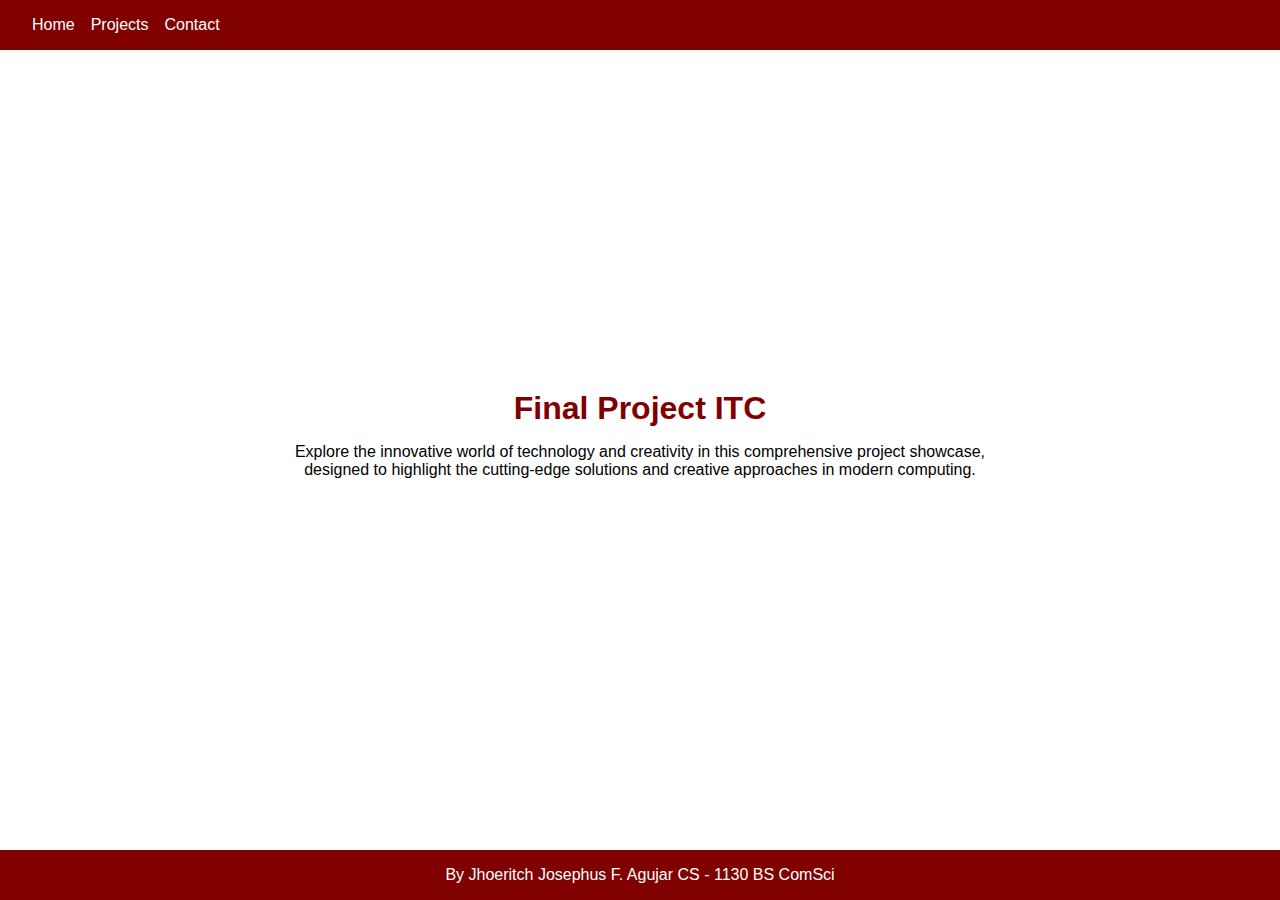
==== index.html @ 0ee93f96 "Update index.html" ====
<!DOCTYPE html>
<html lang="en">
<head>
    <meta charset="UTF-8">
    <title>Final Project ITC</title>
    <link rel="stylesheet" href="index.css">
</head>
<body>
    <nav class="navbar">
        <div class="burger-menu" onclick="toggleMenu()">
            <div class="burger-line"></div>
            <div class="burger-line"></div>
            <div class="burger-line"></div>
        </div>
        <div class="navbar-links">
            <a href="#" onclick="showSection('home')">Home</a>
            <a href="#" onclick="showSection('projects')">Projects</a>
            <a href="#" onclick="showSection('contacts')">Contact</a>
        </div>
    </nav>
    
    <div class="content">
        <div id="home-section" class="section">
            <h1>Final Project ITC</h1>
            <p>Explore the innovative world of technology and creativity in this comprehensive project showcase, designed to highlight the cutting-edge solutions and creative approaches in modern computing.</p>
        </div>
        
        <div id="projects-section" class="section" style="display: none;">
            <h2>Projects</h2>
            <div id="project-content">
                <a href="#" class="project-link" onclick="loadProject('convertor')">Convertor</a><br><br>
                <a href="#" class="project-link" onclick="loadProject('income-tax')">Income Tax Calculator</a>
            </div>
        </div>
        <div id="project-iframe-container" style="display: none;">
                <iframe id="project-iframe" src="" width="100%" height="600px" frameborder="0"></iframe>
                <button onclick="closeProject()">Back to Projects</button>
        </div>
        </div>
        
        <div id="contacts-section" class="section" style="display: none;">
            <h2>Contact Information</h2>
            <p>Email: jjfagujar@addu.edu.ph</p>
            <p>Phone No: 0977 317 5805</p>
        </div>
    </div>
    <footer>By Jhoeritch Josephus F. Agujar CS - 1130 BS ComSci</footer>
    <script src="index.js"></script>
</body>
</html>
---- index.css ----
* {
    margin: 0;
    padding: 0;
    box-sizing: border-box;
    font-family: Arial, sans-serif;
}

body {
    background-color: white;
    display: flex;
    flex-direction: column;
    min-height: 100vh;
}

.navbar {
    background-color: maroon;
    display: flex;
    justify-content: space-between;
    align-items: center;
    padding: 1rem 2rem;
}

.navbar-links {
    display: flex;
    gap: 1rem;
}

.navbar-links a {
    color: white;
    text-decoration: none;
    transition: color 0.3s ease;
}

.navbar-links a:hover {
    color: #ffcccc;
}

.burger-menu {
    display: none;
    flex-direction: column;
    cursor: pointer;
}

.burger-line {
    width: 25px;
    height: 3px;
    background-color: white;
    margin: 3px 0;
    transition: 0.4s;
}

.content {
    flex-grow: 1;
    display: flex;
    flex-direction: column;
    justify-content: center;
    align-items: center;
    padding: 2rem;
}

/* NEW SECTION VISIBILITY STYLES */
.section {
    display: none;
    width: 100%;
    max-width: 800px;
    text-align: center;
    padding: 2rem;
}

#home-section {
    display: block; /* Home section visible by default */
}
/* END OF NEW SECTION VISIBILITY STYLES */

#home-section, 
#projects-section, 
#contacts-section {
    max-width: 800px;
    margin-bottom: 2rem;
}

h1, h2 {
    color: maroon;
    margin-bottom: 1rem;
}

.project-link {
    display: inline-block;
    background-color: maroon;
    color: white;
    padding: 0.5rem 1rem;
    text-decoration: none;
    border-radius: 5px;
    transition: background-color 0.3s ease;
}

.project-link:hover {
    background-color: #8b0000;
}

footer {
    background-color: maroon;
    color: white;
    text-align: center;
    padding: 1rem;
    width: 100%;
}

/* Project Iframe Styles */
#project-iframe-container {
    width: 100%;
    max-width: 800px;
}

#project-iframe {
    border: 2px solid maroon;
    border-radius: 8px;
}

#project-iframe-container button {
    margin-top: 15px;
    background-color: maroon;
    color: white;
    border: none;
    padding: 10px 20px;
    border-radius: 4px;
    cursor: pointer;
}

/* Responsive Design */
@media screen and (max-width: 768px) {
    .navbar-links {
        display: none;
        flex-direction: column;
        width: 100%;
        position: absolute;
        top: 70px;
        left: 0;
        background-color: maroon;
        padding: 1rem;
    }

    .navbar-links.active {
        display: flex;
    }

    .navbar-links a {
        margin: 0.5rem 0;
        text-align: center;
    }

    .burger-menu {
        display: flex;
    }

    .content {
        padding: 1rem;
    }
}
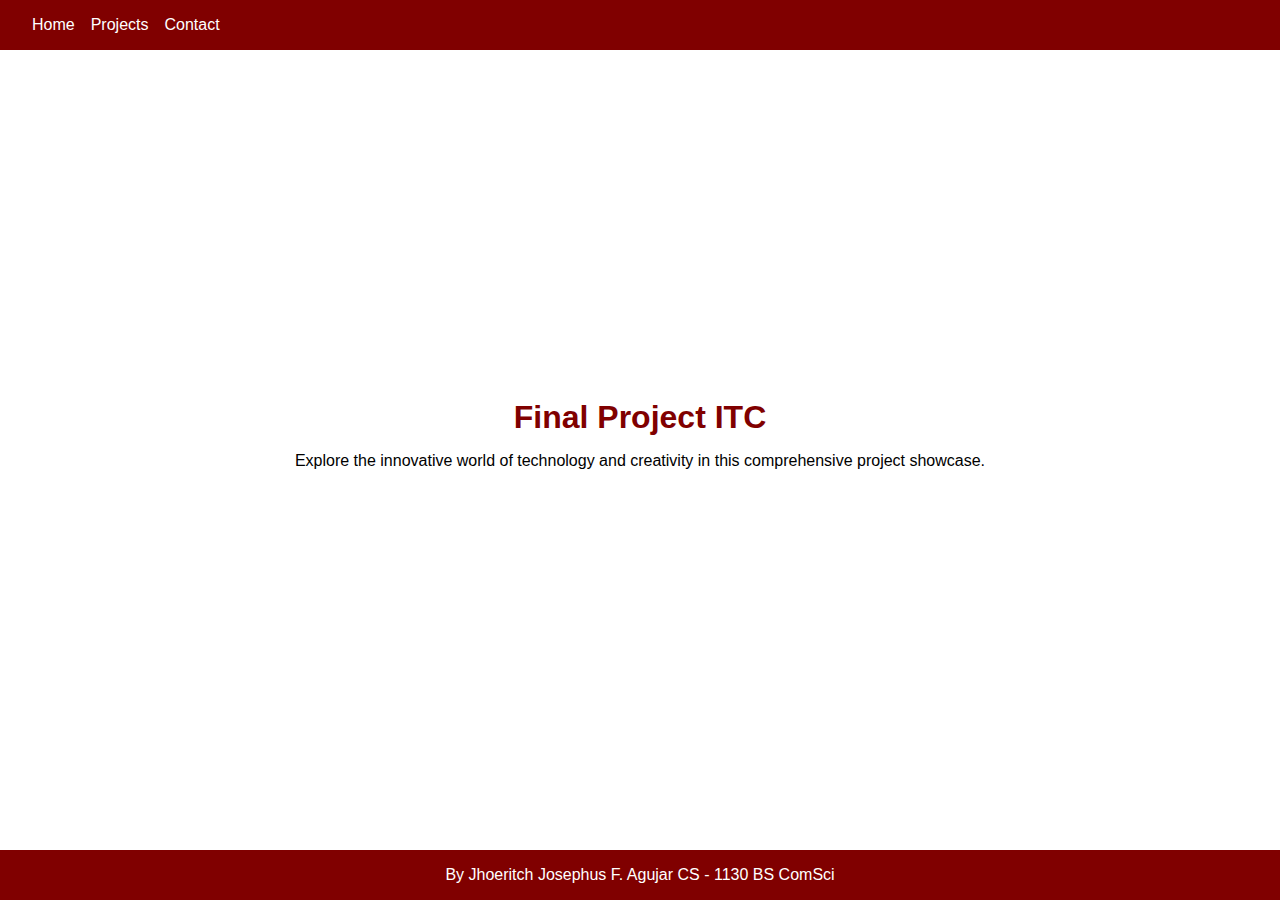
==== commit b06b4e8b: "Update index.html" ====
--- a/index.html
+++ b/index.html
@@ -2,6 +2,7 @@
 <html lang="en">
 <head>
     <meta charset="UTF-8">
+    <meta name="viewport" content="width=device-width, initial-scale=1.0">
     <title>Final Project ITC</title>
     <link rel="stylesheet" href="index.css">
 </head>
@@ -22,20 +23,21 @@
     <div class="content">
         <div id="home-section" class="section">
             <h1>Final Project ITC</h1>
-            <p>Explore the innovative world of technology and creativity in this comprehensive project showcase, designed to highlight the cutting-edge solutions and creative approaches in modern computing.</p>
+            <p>Explore the innovative world of technology and creativity in this comprehensive project showcase.</p>
         </div>
         
         <div id="projects-section" class="section" style="display: none;">
             <h2>Projects</h2>
             <div id="project-content">
                 <a href="#" class="project-link" onclick="loadProject('convertor')">Convertor</a><br><br>
-                <a href="#" class="project-link" onclick="loadProject('income-tax')">Income Tax Calculator</a>
+                <a href="#" class="project-link" onclick="loadProject('income-tax')">Income Tax Calculator</a><br><br>
+                <a href="#" class="project-link" onclick="loadProject('natural-numbers')">First N Natural Numbers</a>
             </div>
         </div>
+
         <div id="project-iframe-container" style="display: none;">
-                <iframe id="project-iframe" src="" width="100%" height="600px" frameborder="0"></iframe>
-                <button onclick="closeProject()">Back to Projects</button>
-        </div>
+            <iframe id="project-iframe" src="" width="100%" height="600px" frameborder="0"></iframe>
+            <button onclick="closeProject()">Back to Projects</button>
         </div>
         
         <div id="contacts-section" class="section" style="display: none;">
@@ -44,7 +46,8 @@
             <p>Phone No: 0977 317 5805</p>
         </div>
     </div>
+    
     <footer>By Jhoeritch Josephus F. Agujar CS - 1130 BS ComSci</footer>
-    <script src="index.js"></script>
+    <script src="index.js" defer></script>
 </body>
 </html>
--- a/index.css
+++ b/index.css
@@ -4,14 +4,12 @@
     box-sizing: border-box;
     font-family: Arial, sans-serif;
 }
-
 body {
     background-color: white;
     display: flex;
     flex-direction: column;
     min-height: 100vh;
 }
-
 .navbar {
     background-color: maroon;
     display: flex;
@@ -19,28 +17,23 @@
     align-items: center;
     padding: 1rem 2rem;
 }
-
 .navbar-links {
     display: flex;
     gap: 1rem;
 }
-
 .navbar-links a {
     color: white;
     text-decoration: none;
     transition: color 0.3s ease;
 }
-
 .navbar-links a:hover {
     color: #ffcccc;
 }
-
 .burger-menu {
     display: none;
     flex-direction: column;
     cursor: pointer;
 }
-
 .burger-line {
     width: 25px;
     height: 3px;
@@ -48,16 +41,14 @@
     margin: 3px 0;
     transition: 0.4s;
 }
-
 .content {
     flex-grow: 1;
     display: flex;
-    flex-direction: column;
-    justify-content: center;
-    align-items: center;
+    justify-content: center; /* Center contents horizontally */
+    align-items: center; /* Center contents vertically */
     padding: 2rem;
+    text-align: center; /* Optional: center text alignment */
 }
-
 /* NEW SECTION VISIBILITY STYLES */
 .section {
     display: none;
@@ -66,24 +57,20 @@
     text-align: center;
     padding: 2rem;
 }
-
 #home-section {
     display: block; /* Home section visible by default */
 }
 /* END OF NEW SECTION VISIBILITY STYLES */
-
 #home-section, 
 #projects-section, 
 #contacts-section {
     max-width: 800px;
     margin-bottom: 2rem;
 }
-
 h1, h2 {
     color: maroon;
     margin-bottom: 1rem;
 }
-
 .project-link {
     display: inline-block;
     background-color: maroon;
@@ -93,11 +80,9 @@
     border-radius: 5px;
     transition: background-color 0.3s ease;
 }
-
 .project-link:hover {
     background-color: #8b0000;
 }
-
 footer {
     background-color: maroon;
     color: white;
@@ -105,14 +90,47 @@
     padding: 1rem;
     width: 100%;
 }
-
-/* Project Iframe Styles */
+/* Responsive Design */
+@media screen and (max-width: 768px) {
+    .navbar-links {
+        display: none;
+        flex-direction: column;
+        width: 100%;
+        position: absolute;
+        top: 70px;
+        left: 0;
+        background-color: maroon;
+        padding: 1rem;
+    }
+    .navbar-links.active {
+        display: flex;
+    }
+    .navbar-links a {
+        margin: 0.5rem 0;
+        text-align: center;
+    }
+    .burger-menu {
+        display: flex;
+    }
+    .content {
+        padding: 1rem;
+        justify-content: center; /* Center contents horizontally */
+        align-items: center; /* Center contents vertically */
+    }
+}
 #project-iframe-container {
+    display: flex;
+    justify-content: center;
+    align-items: center;
     width: 100%;
     max-width: 800px;
+    margin: 0 auto;
+    min-height: calc(100vh - 200px); /* Adjust based on your navbar and footer height */
 }
 
 #project-iframe {
+    width: 100%;
+    max-width: 800px;
     border: 2px solid maroon;
     border-radius: 8px;
 }
@@ -126,34 +144,18 @@
     border-radius: 4px;
     cursor: pointer;
 }
+#contacts-section {
+    display: flex;
+    flex-direction: column;
+    justify-content: center;
+    align-items: center;
+    text-align: center;
+    min-height: calc(100vh - 200px); /* Adjusts height to center content vertically */
+    width: 100%;
+    padding: 2rem;
+}
 
-/* Responsive Design */
-@media screen and (max-width: 768px) {
-    .navbar-links {
-        display: none;
-        flex-direction: column;
-        width: 100%;
-        position: absolute;
-        top: 70px;
-        left: 0;
-        background-color: maroon;
-        padding: 1rem;
-    }
-
-    .navbar-links.active {
-        display: flex;
-    }
-
-    .navbar-links a {
-        margin: 0.5rem 0;
-        text-align: center;
-    }
-
-    .burger-menu {
-        display: flex;
-    }
-
-    .content {
-        padding: 1rem;
-    }
+#contacts-section p {
+    margin: 10px 0;
+    text-align: center;
 }
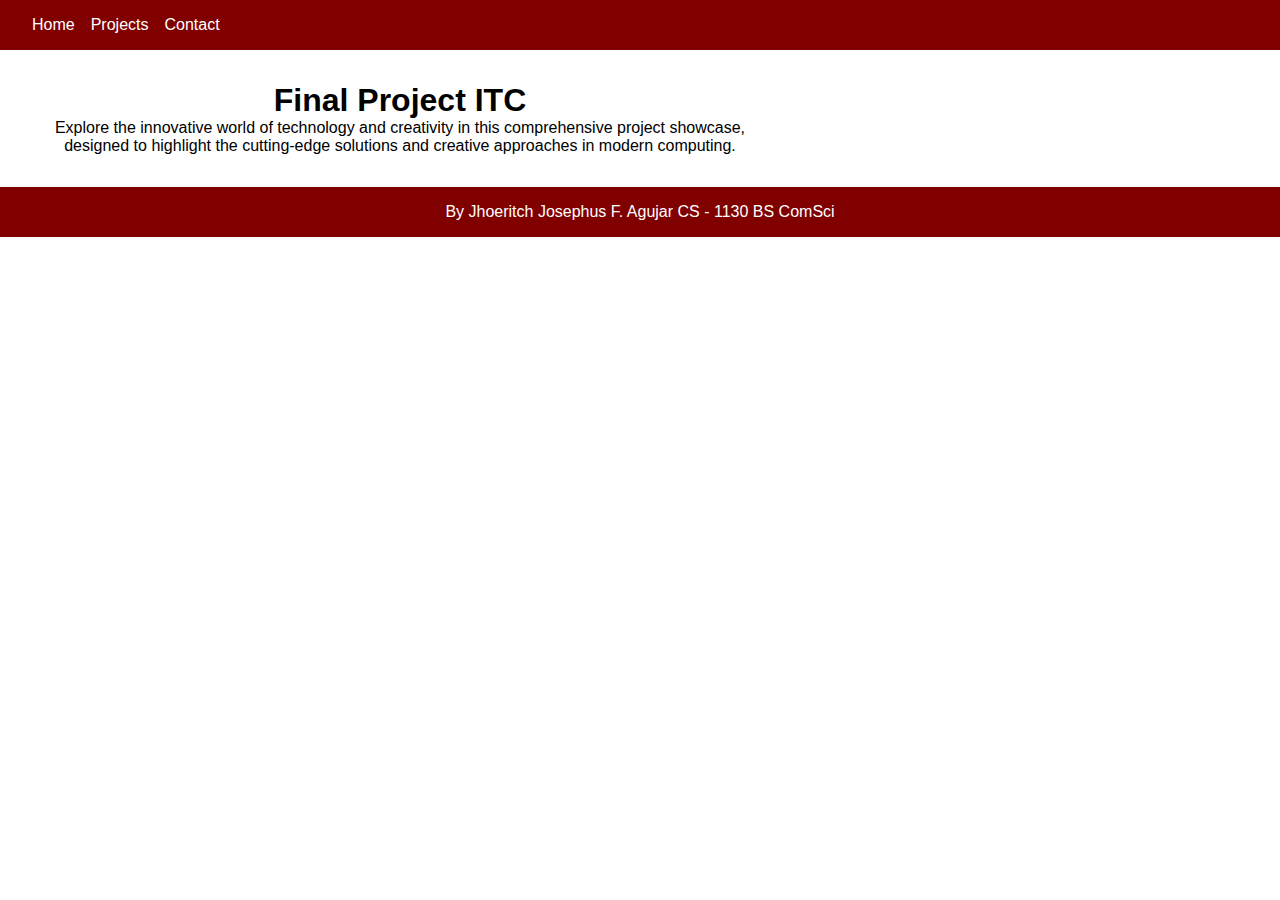
==== commit db5f71d7: "Update index.html" ====
--- a/index.html
+++ b/index.html
@@ -2,7 +2,6 @@
 <html lang="en">
 <head>
     <meta charset="UTF-8">
-    <meta name="viewport" content="width=device-width, initial-scale=1.0">
     <title>Final Project ITC</title>
     <link rel="stylesheet" href="index.css">
 </head>
@@ -23,7 +22,7 @@
     <div class="content">
         <div id="home-section" class="section">
             <h1>Final Project ITC</h1>
-            <p>Explore the innovative world of technology and creativity in this comprehensive project showcase.</p>
+            <p>Explore the innovative world of technology and creativity in this comprehensive project showcase, designed to highlight the cutting-edge solutions and creative approaches in modern computing.</p>
         </div>
         
         <div id="projects-section" class="section" style="display: none;">
@@ -31,13 +30,12 @@
             <div id="project-content">
                 <a href="#" class="project-link" onclick="loadProject('convertor')">Convertor</a><br><br>
                 <a href="#" class="project-link" onclick="loadProject('income-tax')">Income Tax Calculator</a><br><br>
-                <a href="#" class="project-link" onclick="loadProject('natural-numbers')">First N Natural Numbers</a>
+                <a href="#" class="project-link" onclick="loadProject('natural-numbers')">First N Natural Numbers</a><br><br>
             </div>
         </div>
-
         <div id="project-iframe-container" style="display: none;">
-            <iframe id="project-iframe" src="" width="100%" height="600px" frameborder="0"></iframe>
-            <button onclick="closeProject()">Back to Projects</button>
+                <iframe id="project-iframe" src="" width="100%" height="600px" frameborder="0"></iframe>
+                <button onclick="closeProject()">Back to Projects</button>
         </div>
         
         <div id="contacts-section" class="section" style="display: none;">
@@ -46,8 +44,7 @@
             <p>Phone No: 0977 317 5805</p>
         </div>
     </div>
-    
     <footer>By Jhoeritch Josephus F. Agujar CS - 1130 BS ComSci</footer>
-    <script src="index.js" defer></script>
+    <script src="index.js"></script>
 </body>
 </html>
--- a/index.css
+++ b/index.css
@@ -4,12 +4,14 @@
     box-sizing: border-box;
     font-family: Arial, sans-serif;
 }
+
 body {
     background-color: white;
     display: flex;
     flex-direction: column;
     min-height: 100vh;
 }
+
 .navbar {
     background-color: maroon;
     display: flex;
@@ -17,23 +19,28 @@
     align-items: center;
     padding: 1rem 2rem;
 }
+
 .navbar-links {
     display: flex;
     gap: 1rem;
 }
+
 .navbar-links a {
     color: white;
     text-decoration: none;
     transition: color 0.3s ease;
 }
+
 .navbar-links a:hover {
     color: #ffcccc;
 }
+
 .burger-menu {
     display: none;
     flex-direction: column;
     cursor: pointer;
 }
+
 .burger-line {
     width: 25px;
     height: 3px;
@@ -41,15 +48,7 @@
     margin: 3px 0;
     transition: 0.4s;
 }
-.content {
-    flex-grow: 1;
-    display: flex;
-    justify-content: center; /* Center contents horizontally */
-    align-items: center; /* Center contents vertically */
-    padding: 2rem;
-    text-align: center; /* Optional: center text alignment */
-}
-/* NEW SECTION VISIBILITY STYLES */
+
 .section {
     display: none;
     width: 100%;
@@ -57,20 +56,11 @@
     text-align: center;
     padding: 2rem;
 }
+
 #home-section {
-    display: block; /* Home section visible by default */
+    display: block;
 }
-/* END OF NEW SECTION VISIBILITY STYLES */
-#home-section, 
-#projects-section, 
-#contacts-section {
-    max-width: 800px;
-    margin-bottom: 2rem;
-}
-h1, h2 {
-    color: maroon;
-    margin-bottom: 1rem;
-}
+
 .project-link {
     display: inline-block;
     background-color: maroon;
@@ -80,9 +70,11 @@
     border-radius: 5px;
     transition: background-color 0.3s ease;
 }
+
 .project-link:hover {
     background-color: #8b0000;
 }
+
 footer {
     background-color: maroon;
     color: white;
@@ -90,72 +82,24 @@
     padding: 1rem;
     width: 100%;
 }
+
 /* Responsive Design */
 @media screen and (max-width: 768px) {
+    .burger-menu {
+        display: flex;
+    }
+
     .navbar-links {
         display: none;
         flex-direction: column;
-        width: 100%;
         position: absolute;
         top: 70px;
         left: 0;
         background-color: maroon;
-        padding: 1rem;
+        width: 100%;
     }
+
     .navbar-links.active {
         display: flex;
     }
-    .navbar-links a {
-        margin: 0.5rem 0;
-        text-align: center;
-    }
-    .burger-menu {
-        display: flex;
-    }
-    .content {
-        padding: 1rem;
-        justify-content: center; /* Center contents horizontally */
-        align-items: center; /* Center contents vertically */
-    }
 }
-#project-iframe-container {
-    display: flex;
-    justify-content: center;
-    align-items: center;
-    width: 100%;
-    max-width: 800px;
-    margin: 0 auto;
-    min-height: calc(100vh - 200px); /* Adjust based on your navbar and footer height */
-}
-
-#project-iframe {
-    width: 100%;
-    max-width: 800px;
-    border: 2px solid maroon;
-    border-radius: 8px;
-}
-
-#project-iframe-container button {
-    margin-top: 15px;
-    background-color: maroon;
-    color: white;
-    border: none;
-    padding: 10px 20px;
-    border-radius: 4px;
-    cursor: pointer;
-}
-#contacts-section {
-    display: flex;
-    flex-direction: column;
-    justify-content: center;
-    align-items: center;
-    text-align: center;
-    min-height: calc(100vh - 200px); /* Adjusts height to center content vertically */
-    width: 100%;
-    padding: 2rem;
-}
-
-#contacts-section p {
-    margin: 10px 0;
-    text-align: center;
-}
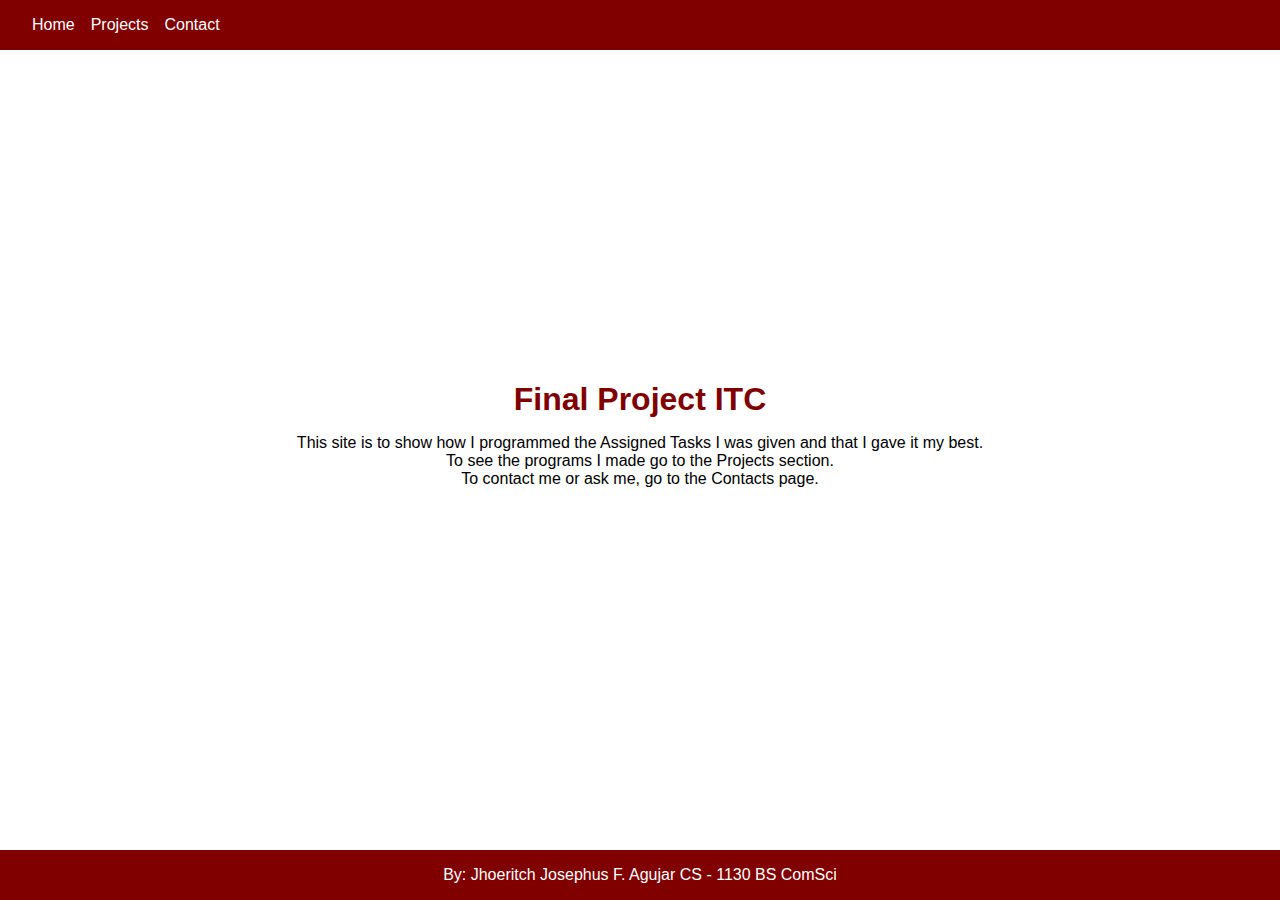
==== commit 8865ab8b: "Update index.html" ====
--- a/index.html
+++ b/index.html
@@ -22,7 +22,9 @@
     <div class="content">
         <div id="home-section" class="section">
             <h1>Final Project ITC</h1>
-            <p>Explore the innovative world of technology and creativity in this comprehensive project showcase, designed to highlight the cutting-edge solutions and creative approaches in modern computing.</p>
+            <p>This site is to show how I programmed the Assigned Tasks I was given and that I gave it my best.</p>
+            <p>To see the programs I made go to the Projects section.</p>
+            <p>To contact me or ask me, go to the Contacts page.</p>
         </div>
         
         <div id="projects-section" class="section" style="display: none;">
@@ -31,6 +33,7 @@
                 <a href="#" class="project-link" onclick="loadProject('convertor')">Convertor</a><br><br>
                 <a href="#" class="project-link" onclick="loadProject('income-tax')">Income Tax Calculator</a><br><br>
                 <a href="#" class="project-link" onclick="loadProject('natural-numbers')">First N Natural Numbers</a><br><br>
+                <a href="#" class="project-link" onclick="loadProject('payroll')">Payroll</a>
             </div>
         </div>
         <div id="project-iframe-container" style="display: none;">
@@ -41,10 +44,12 @@
         <div id="contacts-section" class="section" style="display: none;">
             <h2>Contact Information</h2>
             <p>Email: jjfagujar@addu.edu.ph</p>
-            <p>Phone No: 0977 317 5805</p>
+            <p>Phone No: 0977 317 5805 Globe Telecom</p>
+            <p>Phone No: 0947 484 1876 Smart</p>
+            <p>Facebook: Jhoeritch Agujar</p>
         </div>
     </div>
-    <footer>By Jhoeritch Josephus F. Agujar CS - 1130 BS ComSci</footer>
+    <footer>By: Jhoeritch Josephus F. Agujar CS - 1130 BS ComSci</footer>
     <script src="index.js"></script>
 </body>
 </html>
--- a/index.css
+++ b/index.css
@@ -4,14 +4,12 @@
     box-sizing: border-box;
     font-family: Arial, sans-serif;
 }
-
 body {
     background-color: white;
     display: flex;
     flex-direction: column;
     min-height: 100vh;
 }
-
 .navbar {
     background-color: maroon;
     display: flex;
@@ -19,28 +17,23 @@
     align-items: center;
     padding: 1rem 2rem;
 }
-
 .navbar-links {
     display: flex;
     gap: 1rem;
 }
-
 .navbar-links a {
     color: white;
     text-decoration: none;
     transition: color 0.3s ease;
 }
-
 .navbar-links a:hover {
     color: #ffcccc;
 }
-
 .burger-menu {
     display: none;
     flex-direction: column;
     cursor: pointer;
 }
-
 .burger-line {
     width: 25px;
     height: 3px;
@@ -48,7 +41,15 @@
     margin: 3px 0;
     transition: 0.4s;
 }
-
+.content {
+    flex-grow: 1;
+    display: flex;
+    flex-direction: column;
+    justify-content: center;
+    align-items: center;
+    padding: 2rem;
+}
+/* NEW SECTION VISIBILITY STYLES */
 .section {
     display: none;
     width: 100%;
@@ -56,11 +57,20 @@
     text-align: center;
     padding: 2rem;
 }
-
 #home-section {
-    display: block;
+    display: block; /* Home section visible by default */
 }
-
+/* END OF NEW SECTION VISIBILITY STYLES */
+#home-section, 
+#projects-section, 
+#contacts-section {
+    max-width: 800px;
+    margin-bottom: 2rem;
+}
+h1, h2 {
+    color: maroon;
+    margin-bottom: 1rem;
+}
 .project-link {
     display: inline-block;
     background-color: maroon;
@@ -70,11 +80,9 @@
     border-radius: 5px;
     transition: background-color 0.3s ease;
 }
-
 .project-link:hover {
     background-color: #8b0000;
 }
-
 footer {
     background-color: maroon;
     color: white;
@@ -82,24 +90,58 @@
     padding: 1rem;
     width: 100%;
 }
-
 /* Responsive Design */
 @media screen and (max-width: 768px) {
-    .burger-menu {
-        display: flex;
-    }
-
     .navbar-links {
         display: none;
         flex-direction: column;
+        width: 100%;
         position: absolute;
         top: 70px;
         left: 0;
         background-color: maroon;
-        width: 100%;
+        padding: 1rem;
     }
-
     .navbar-links.active {
         display: flex;
     }
+    .navbar-links a {
+        margin: 0.5rem 0;
+        text-align: center;
+    }
+    .burger-menu {
+        display: flex;
+    }
+    .content {
+        padding: 1rem;
+    }
 }
+#project-iframe-container {
+    width: 100%;
+    max-width: 800px;
+    max-height: calc(100vh - 200px); /* Adjust height based on the navbar and footer size */
+    overflow: hidden; /* Prevents scrolling within the container */
+    display: flex;
+    flex-direction: column;
+    justify-content: center;
+    align-items: center;
+    margin: 0 auto;
+}
+
+#project-iframe {
+    width: 100%;
+    max-height: calc(100vh - 250px); /* Adjust iframe height to fit */
+    border: 2px solid maroon;
+    border-radius: 8px;
+    overflow: hidden;
+}
+
+#project-iframe-container button {
+    margin-top: 15px;
+    background-color: maroon;
+    color: white;
+    border: none;
+    padding: 10px 20px;
+    border-radius: 4px;
+    cursor: pointer;
+}
